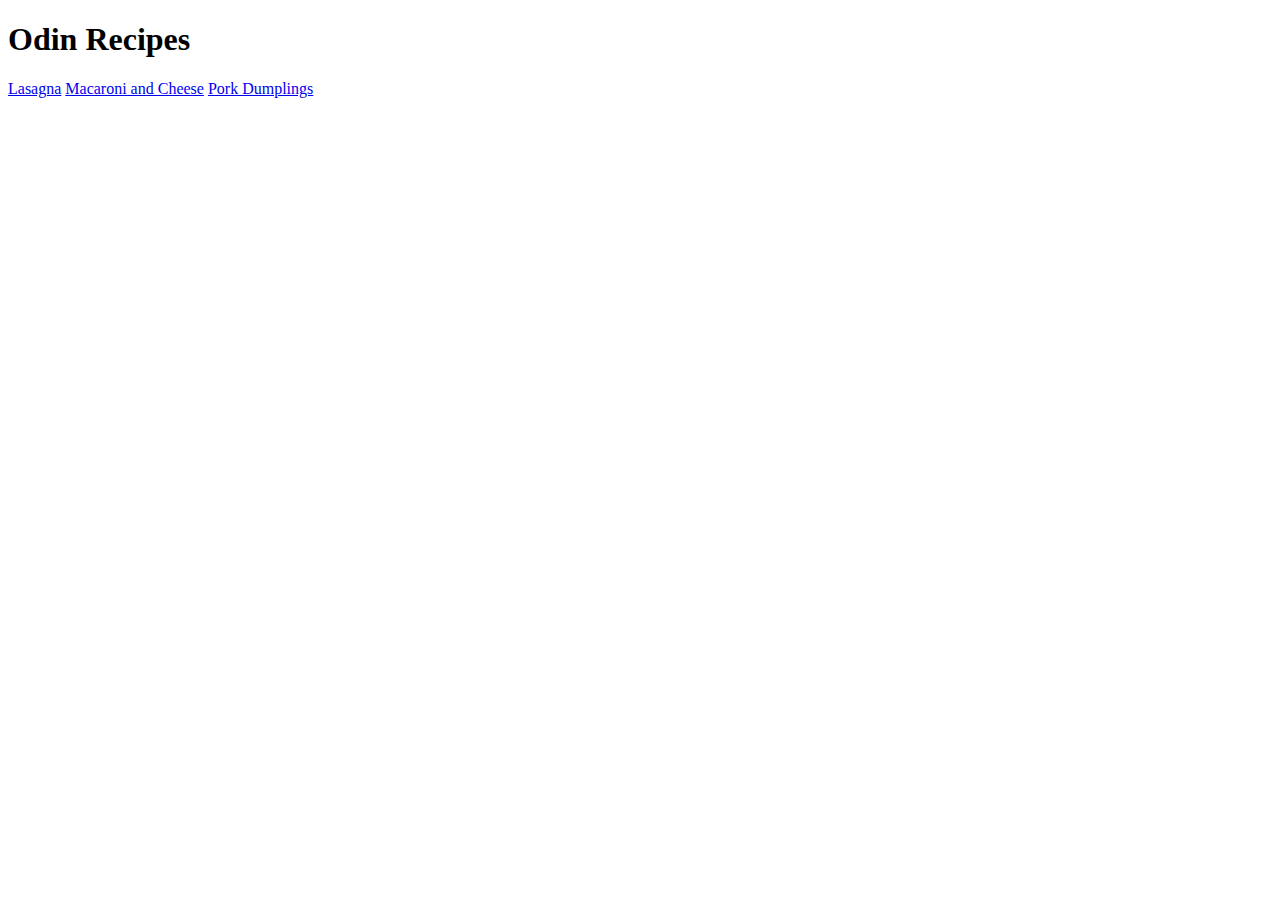
==== index.html @ 38c6ae97 "Finish macaroni and pork_dumpling html" ====
<!DOCTYPE html>
<html lang="en">
    <head>
        <meta charset="UTF-8">
        <title>Odin Recipes Project</title>
    </head>
    <body>
        <h1>Odin Recipes</h1>
        <a href="recipes/lasagna.html">Lasagna</a>
        <a href="recipes/macaroni.html">Macaroni and Cheese</a>
        <a href="recipes/pork_dumpling.html">Pork Dumplings</a>
    </body>
</html>
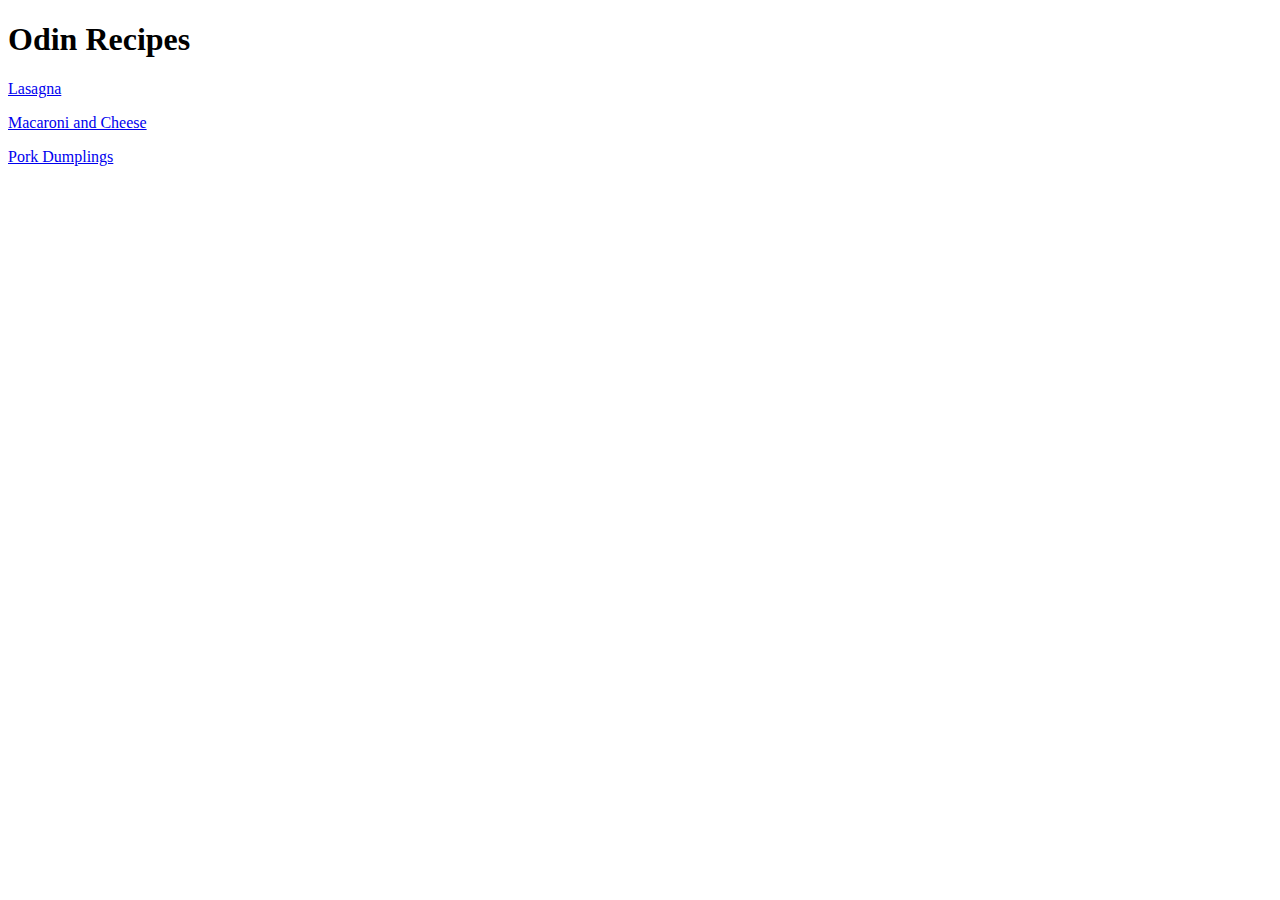
==== commit 565cf708: "Fixed index" ====
--- a/index.html
+++ b/index.html
@@ -6,8 +6,14 @@
     </head>
     <body>
         <h1>Odin Recipes</h1>
-        <a href="recipes/lasagna.html">Lasagna</a>
-        <a href="recipes/macaroni.html">Macaroni and Cheese</a>
-        <a href="recipes/pork_dumpling.html">Pork Dumplings</a>
+        <p>
+            <a href="recipes/lasagna.html">Lasagna</a>
+        </p>
+        <p>
+            <a href="recipes/macaroni.html">Macaroni and Cheese</a>
+        </p>
+        <p>
+            <a href="recipes/pork_dumpling.html">Pork Dumplings</a>
+        </p>
     </body>
 </html>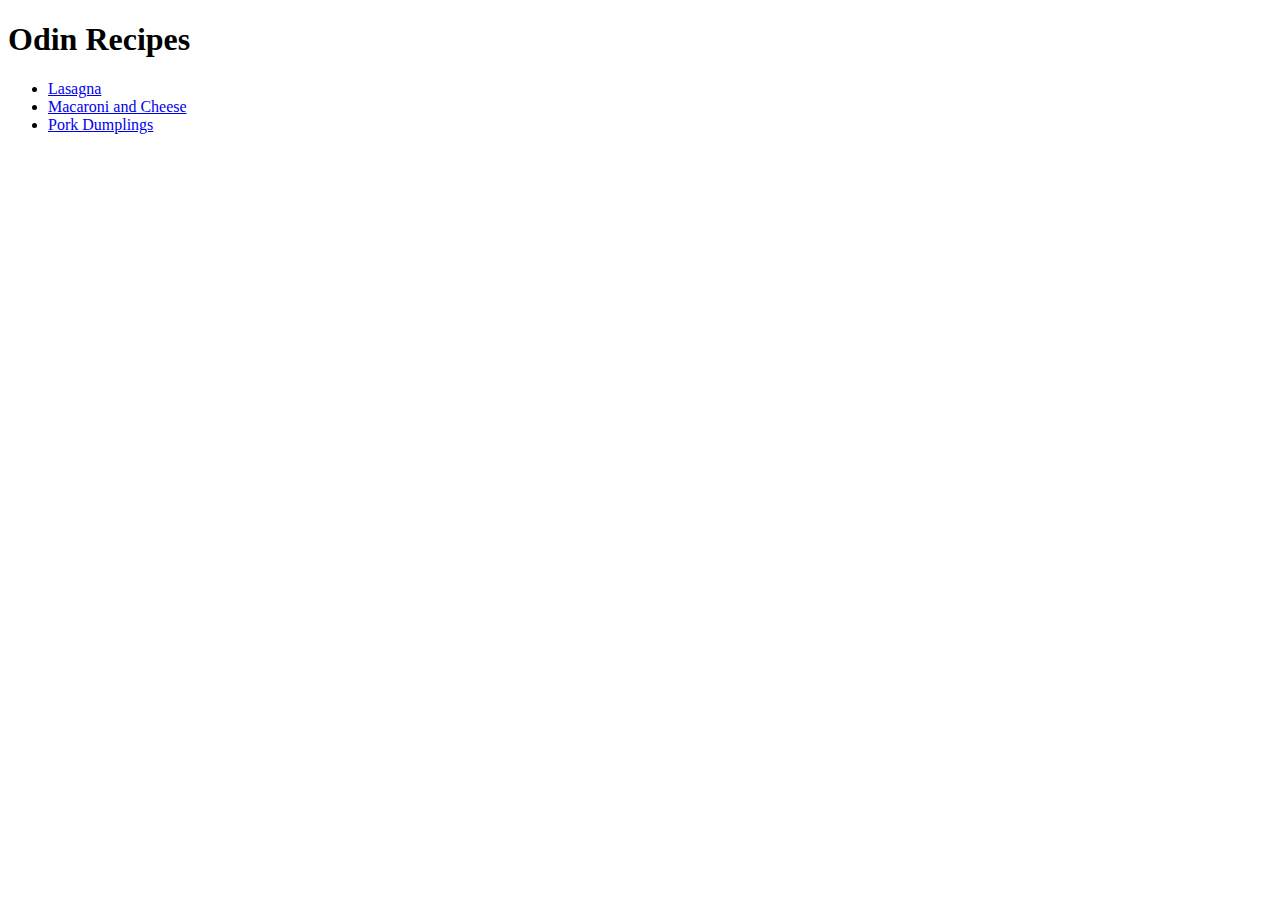
==== commit 741a5bdb: "Fix index.html" ====
--- a/index.html
+++ b/index.html
@@ -6,14 +6,16 @@
     </head>
     <body>
         <h1>Odin Recipes</h1>
-        <p>
-            <a href="recipes/lasagna.html">Lasagna</a>
-        </p>
-        <p>
-            <a href="recipes/macaroni.html">Macaroni and Cheese</a>
-        </p>
-        <p>
-            <a href="recipes/pork_dumpling.html">Pork Dumplings</a>
-        </p>
+        <ul>
+            <li>
+                <a href="recipes/lasagna.html">Lasagna</a>
+            </li>
+            <li>
+                <a href="recipes/macaroni.html">Macaroni and Cheese</a>
+            </li>
+            <li>
+                <a href="recipes/pork_dumpling.html">Pork Dumplings</a>
+            </li>
+        </ul>
     </body>
 </html>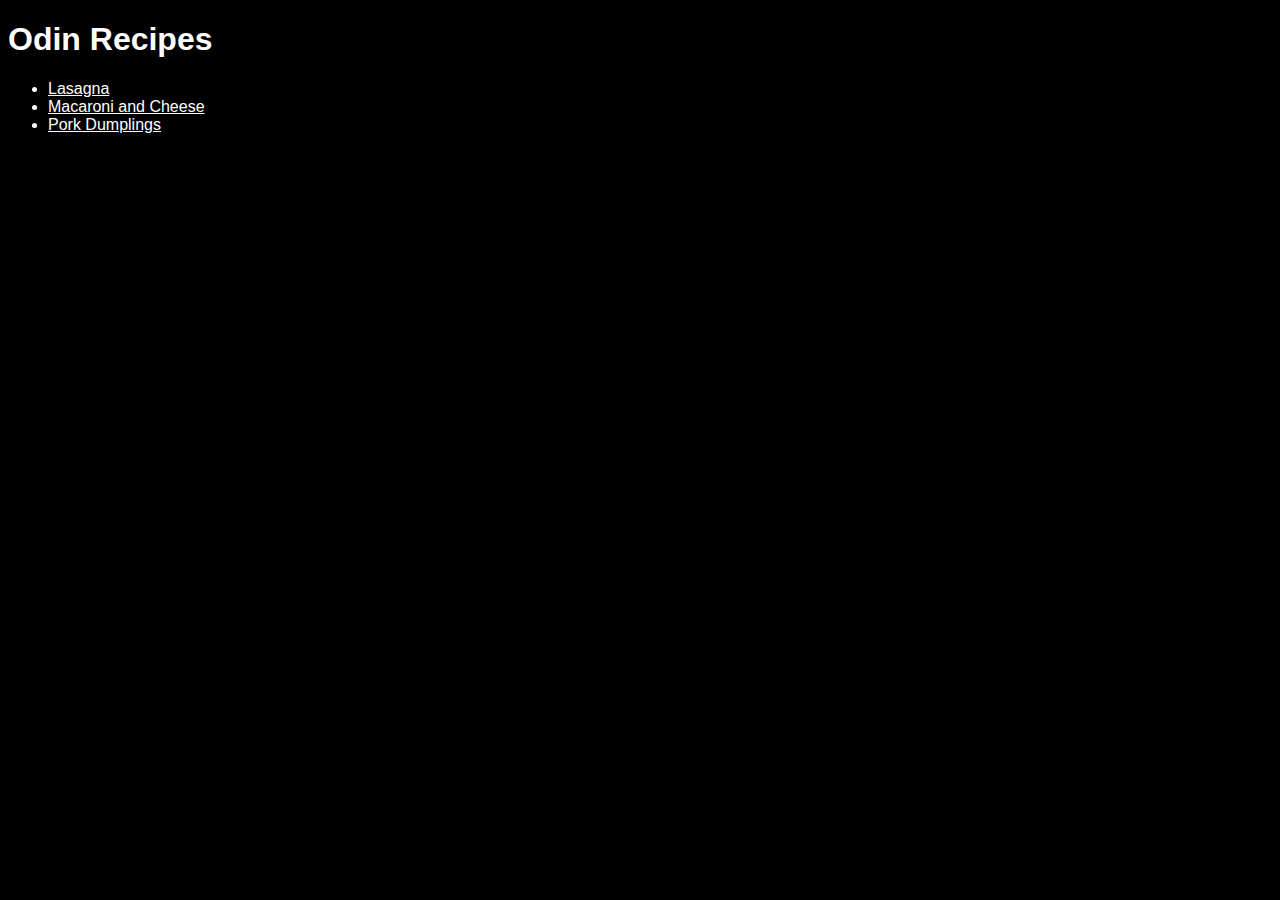
==== commit a72d2745: "Added style sheet" ====
--- a/index.html
+++ b/index.html
@@ -2,6 +2,7 @@
 <html lang="en">
     <head>
         <meta charset="UTF-8">
+        <link rel="stylesheet" href="style.css">
         <title>Odin Recipes Project</title>
     </head>
     <body>
--- a/style.css
+++ b/style.css
@@ -0,0 +1,10 @@
+body
+{
+    background-color: black;
+}
+
+*
+{
+    color: white;
+    font-family: Verdana, Geneva, Tahoma, sans-serif;
+}